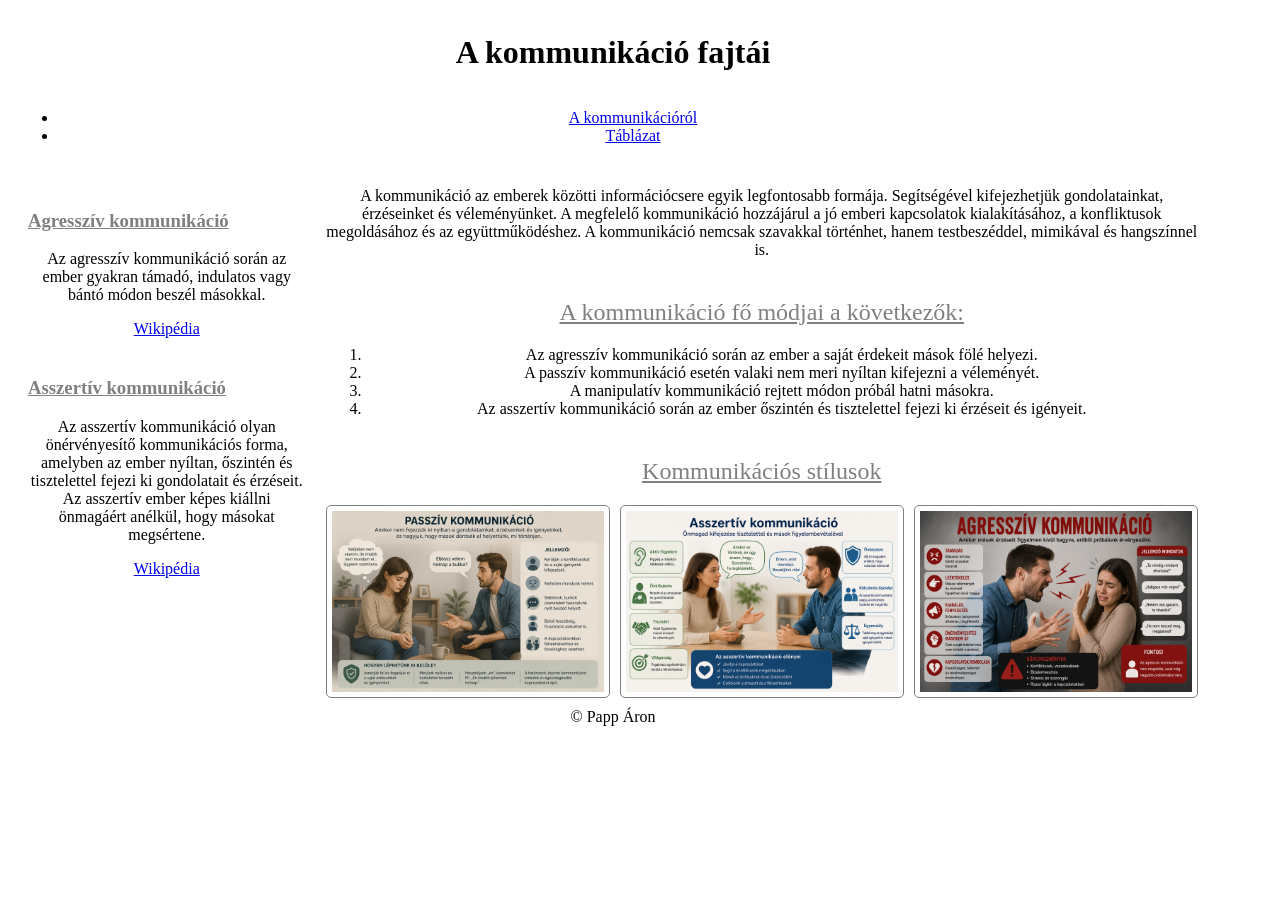
==== index.html @ 3e6bf2c8 "38" ====
<!DOCTYPE html>
<html lang="hu">
<head>
    <meta charset="UTF-8">
    <meta name="description" content="dolgozat">
    <meta name="keywords" content="dolgozatiras">
    <meta name="author" content="Papp Áron">
    <meta name="viewport" content="width=device-width, initial-scale=1.0">
    <link rel="stylesheet" href="stilus.css">
    <title>Papp Áron</title>
</head>
<body>
    <main>
        <header>    
            <h1>A kommunikáció fajtái</h1>
        </header>
        <nav>
            <ul>
                <li><a href="index.html">A kommunikációról</a></li>
                <li><a href="tablazat.html">Táblázat</a></li>
            </ul>
        </nav>
        <aside>
            <div class="agressziv">
                <h3>Agresszív kommunikáció</h3>
                <p>Az agresszív kommunikáció során az ember gyakran támadó, indulatos vagy bántó módon beszél másokkal.</p>
                <a href="https://hu.wikipedia.org/wiki/Agresszi%C3%B3" class="wiki">Wikipédia</a>
            </div>


            <div class="asszertiv">
                <h3>Asszertív kommunikáció</h3>
                <p>Az asszertív kommunikáció olyan önérvényesítő kommunikációs forma, amelyben az ember nyíltan, őszintén és tisztelettel fejezi ki gondolatait és érzéseit. Az asszertív ember képes kiállni önmagáért anélkül, hogy másokat megsértene.</p>
                <a href="https://hu.wikipedia.org/wiki/Asszertivit%C3%A1s" class="wiki">Wikipédia</a>
            </div>


        </aside>
        <article>
            <p>
                A kommunikáció az emberek közötti információcsere egyik legfontosabb formája.
                Segítségével kifejezhetjük gondolatainkat, érzéseinket és véleményünket.
                A megfelelő kommunikáció hozzájárul a jó emberi kapcsolatok kialakításához, a konfliktusok megoldásához és az együttműködéshez.
                A kommunikáció nemcsak szavakkal történhet, hanem testbeszéddel, mimikával és hangszínnel is.
            </p>

            <h2>A kommunikáció fő módjai a következők:</h2>
            <ol>
                <li>Az agresszív kommunikáció során az ember a saját érdekeit mások fölé helyezi.</li>
                <li>A passzív kommunikáció esetén valaki nem meri nyíltan kifejezni a véleményét.</li>
                <li>A manipulatív kommunikáció rejtett módon próbál hatni másokra.</li>
                <li>Az asszertív kommunikáció során az ember őszintén és tisztelettel fejezi ki érzéseit és igényeit.</li>
            </ol>

            <h2>Kommunikációs stílusok</h2>
            <div class="kepek">
                <img src="kepek/passziv.png" alt="passziv">
                <img src="kepek/asszertiv.png" alt="asszertiv">
                <img src="kepek/agressziv.png" alt="agressziv">
            </div>


        </article>
        <footer>
            &copy Papp Áron
        </footer>
    </main>
</body>
</html>
---- stilus.css ----
*{
    box-sizing: border-box;
}

main{
    max-width: 1200px;
    text-align: center;
    margin: 5px;
    padding: 5px;
    display: grid;
    grid-template-columns: 1fr 1fr 1fr 1fr;
    grid-template-areas: 
        "h h h h"
        "n n n n"
        "as ar ar ar"
        "f f f f";
}


header{
    grid-area: h;

}

h2{
    font-weight: lighter;
    color: grey;
    text-decoration: underline;
    padding-top: 20px;
}

h3{
    font-weight: bold;
    color: grey;
    text-decoration: underline;
    padding-top: 20px;
}

nav{
    grid-area: n;
}

nav li{

}

aside{
    grid-area: as;
    padding: 10px;
}

aside h3{
    text-align: left;
}



article{
    grid-area: ar;
    padding: 10px;
}

article img{

    max-width: 100%;
    padding: 5px;
    border: 1px solid grey;
    border-radius: 5px;
}

.kepek{
    display: grid;
    grid-template-columns: 1fr 1fr 1fr;
    gap: 10px;
}

footer{
    grid-area: f;
}














@media (max-width: 600px) {

main {
grid-template-columns: 1fr;
grid-template-areas:
"h"
"ar"
"as"
"f"
}
}
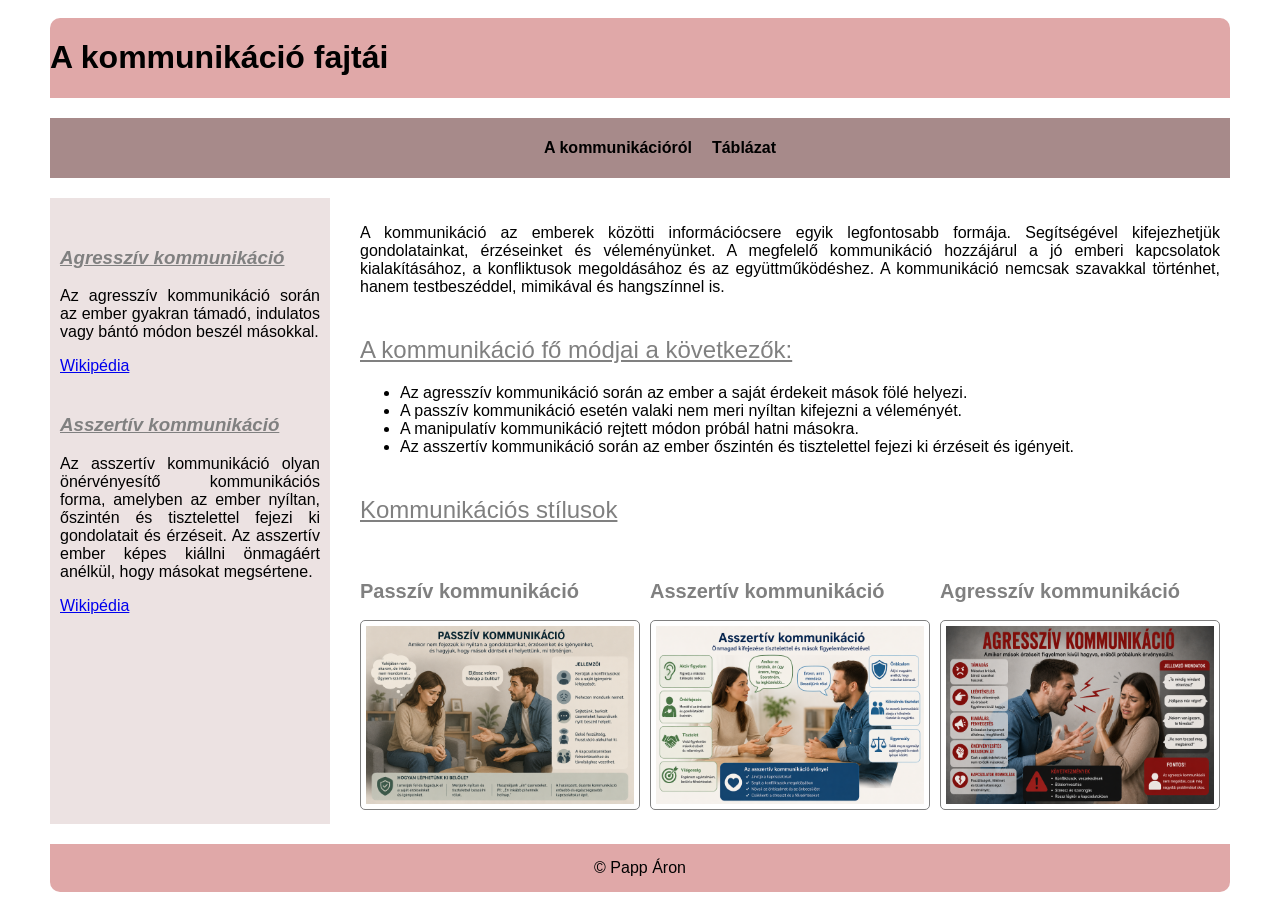
==== commit 9845816e: "2" ====
--- a/index.html
+++ b/index.html
@@ -45,18 +45,29 @@
             </p>
 
             <h2>A kommunikáció fő módjai a következők:</h2>
-            <ol>
+            <ul>
                 <li>Az agresszív kommunikáció során az ember a saját érdekeit mások fölé helyezi.</li>
                 <li>A passzív kommunikáció esetén valaki nem meri nyíltan kifejezni a véleményét.</li>
                 <li>A manipulatív kommunikáció rejtett módon próbál hatni másokra.</li>
                 <li>Az asszertív kommunikáció során az ember őszintén és tisztelettel fejezi ki érzéseit és igényeit.</li>
-            </ol>
+            </ul>
 
             <h2>Kommunikációs stílusok</h2>
             <div class="kepek">
-                <img src="kepek/passziv.png" alt="passziv">
-                <img src="kepek/asszertiv.png" alt="asszertiv">
-                <img src="kepek/agressziv.png" alt="agressziv">
+                <div class="kep1">
+                    <h2>Passzív kommunikáció</h2>
+                    <img src="kepek/passziv.png" alt="passziv">
+                </div>
+                <div class="kep2">
+                    <h2>Asszertív kommunikáció</h2>
+                    <img src="kepek/asszertiv.png" alt="asszertiv">
+                </div>
+
+                <div class="kep3">
+                    <h2>Agresszív kommunikáció</h2>
+                    <img src="kepek/agressziv.png" alt="agressziv">
+                </div>
+
             </div>
 
 
--- a/stilus.css
+++ b/stilus.css
@@ -3,10 +3,11 @@
 }
 
 main{
+    font-family: Arial, Helvetica, sans-serif;
     max-width: 1200px;
-    text-align: center;
-    margin: 5px;
-    padding: 5px;
+    text-align: justify;
+    margin: auto;
+    padding: auto;
     display: grid;
     grid-template-columns: 1fr 1fr 1fr 1fr;
     grid-template-areas: 
@@ -19,7 +20,13 @@
 
 header{
     grid-area: h;
+    background-color: rgb(224, 168, 168);
+    border-radius: 10px 10px 0 0;
+    margin: 10px;
+}
 
+h1{
+    text-align: justify;
 }
 
 h2{
@@ -38,19 +45,50 @@
 
 nav{
     grid-area: n;
+    background-color: rgb(167, 138, 138);
+    margin: 10px;
+
 }
 
+
+
 nav li{
+    list-style-type: none;
+    text-align: center;
+    padding-top: 5px;
+    padding-bottom: 5px;
+    padding-right: 10px;
+    padding-left: 10px;
 
+}
+
+nav li:hover{
+    background-color: beige;
+
+}
+
+nav ul{
+    display: grid;
+    grid-template-columns: auto auto;
+    justify-content: center;
+}
+
+nav a{
+    text-decoration: none;
+    color: black;
+    font-weight: bold;
 }
 
 aside{
     grid-area: as;
     padding: 10px;
+    margin: 10px;
+    background-color: rgb(236, 226, 226);
 }
 
 aside h3{
     text-align: left;
+    font-style: italic;
 }
 
 
@@ -58,6 +96,7 @@
 article{
     grid-area: ar;
     padding: 10px;
+    margin: 10px;
 }
 
 article img{
@@ -74,20 +113,20 @@
     gap: 10px;
 }
 
+.kepek h2{
+    text-decoration: none;
+    font-size: 20px;
+    font-weight: bold;
+}
+
 footer{
     grid-area: f;
+    background-color: rgb(224, 168, 168);
+    border-radius: 0 0 10px 10px ;
+    margin: 10px;
+    padding: 15px;
+    text-align: center;
 }
-
-
-
-
-
-
-
-
-
-
-
 
 
 
@@ -97,8 +136,23 @@
 grid-template-columns: 1fr;
 grid-template-areas:
 "h"
+"n"
 "ar"
 "as"
 "f"
 }
+
+p{
+    font-size: calc(10px + 2vw);
+    text-align: justify;
+}
+
+.kepek{
+    display: grid;
+    grid-template-columns: 1fr;
+}
+
+nav ul{
+    grid-template-columns: 1fr;
+}
 }
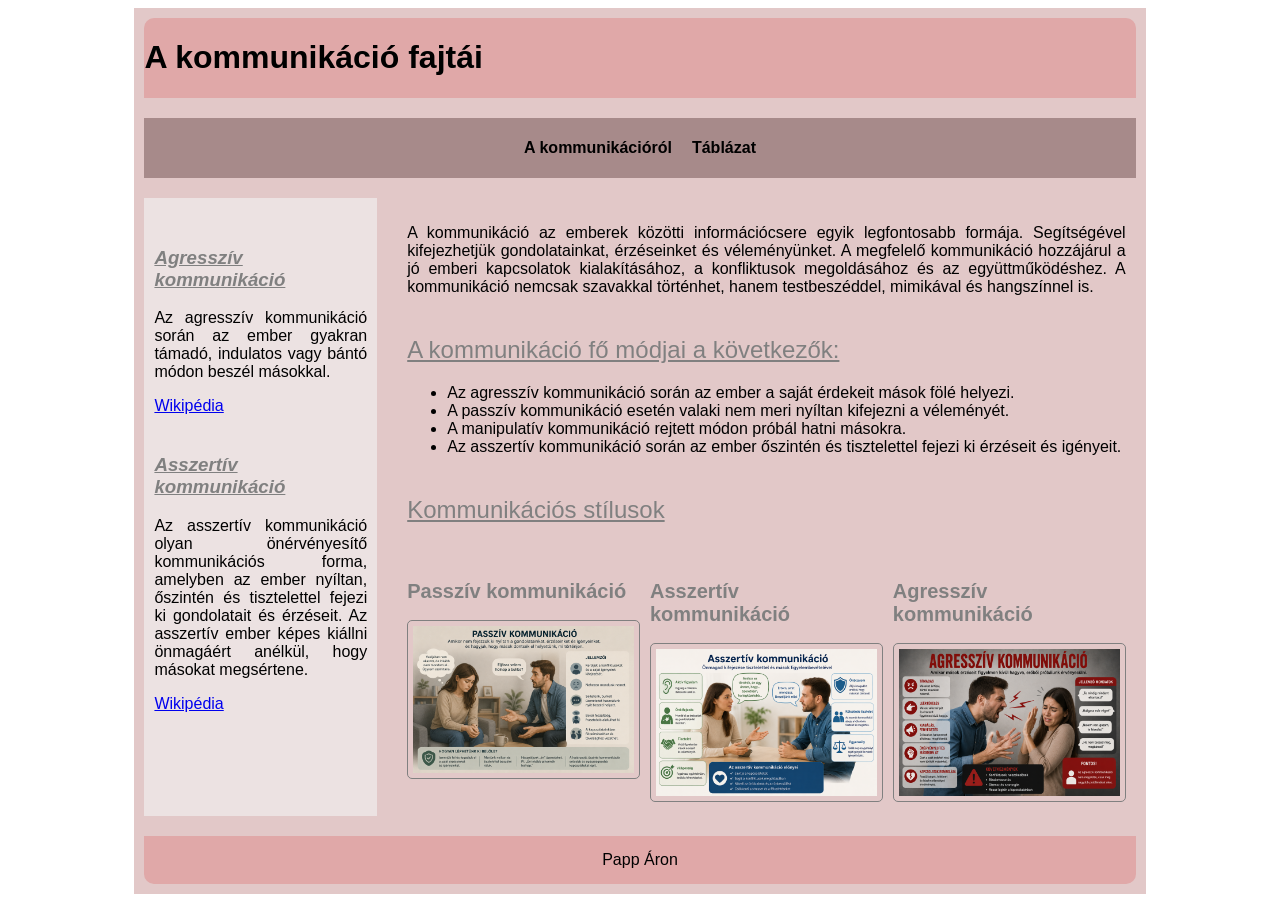
==== commit a130fd09: "Bootstrap kész" ====
--- a/index.html
+++ b/index.html
@@ -73,7 +73,7 @@
 
         </article>
         <footer>
-            &copy Papp Áron
+             Papp Áron
         </footer>
     </main>
 </body>
--- a/stilus.css
+++ b/stilus.css
@@ -5,6 +5,7 @@
 main{
     font-family: Arial, Helvetica, sans-serif;
     max-width: 1200px;
+    width: 80%;
     text-align: justify;
     margin: auto;
     padding: auto;
@@ -15,6 +16,7 @@
         "n n n n"
         "as ar ar ar"
         "f f f f";
+    background-color: rgb(226, 200, 200);
 }
 
 
@@ -71,6 +73,7 @@
     display: grid;
     grid-template-columns: auto auto;
     justify-content: center;
+    padding: 0;
 }
 
 nav a{
